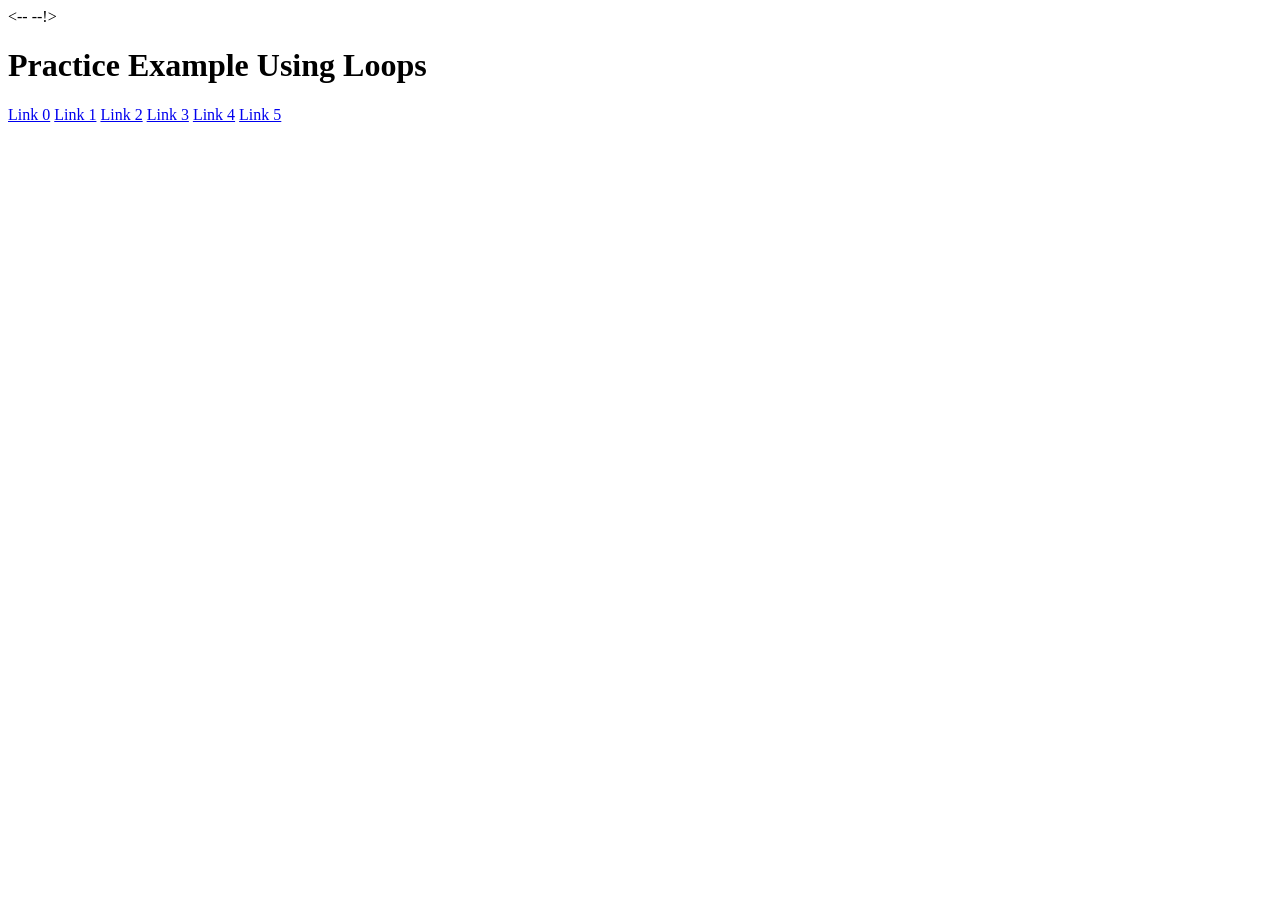
==== jsLessons/index.html @ 43ef2fb7 "main" ====
<--<!DOCTYPE html>
<html lang="en">
<head>
    <meta charset="UTF-8">
    <meta http-equiv="X-UA-Compatible" content="IE=edge">
    <meta name="viewport" content="width=device-width, initial-scale=1.0">
    <title>Document</title>
</head>
<body>
    <script src="test.js"></script>
</body>
</html>--!>

<!DOCTYPE html>
<html lang="en">
<head>
    <meta charset="UTF-8">
    <meta name="viewport" content="width=device-width, initial-scale=1.0">
    <title>Practice Example Using Loops</title>
</head>
<body>
    <h1>Practice Example Using Loops</h1>
    <a href="#">Link 0</a>
    <a href="#">Link 1</a>
    <a href="#">Link 2</a>
    <a href="#">Link 3</a>
    <a href="#">Link 4</a>
<a href="#">Link 5</a>
    <script src="test.js"></script>
</body>
</html>
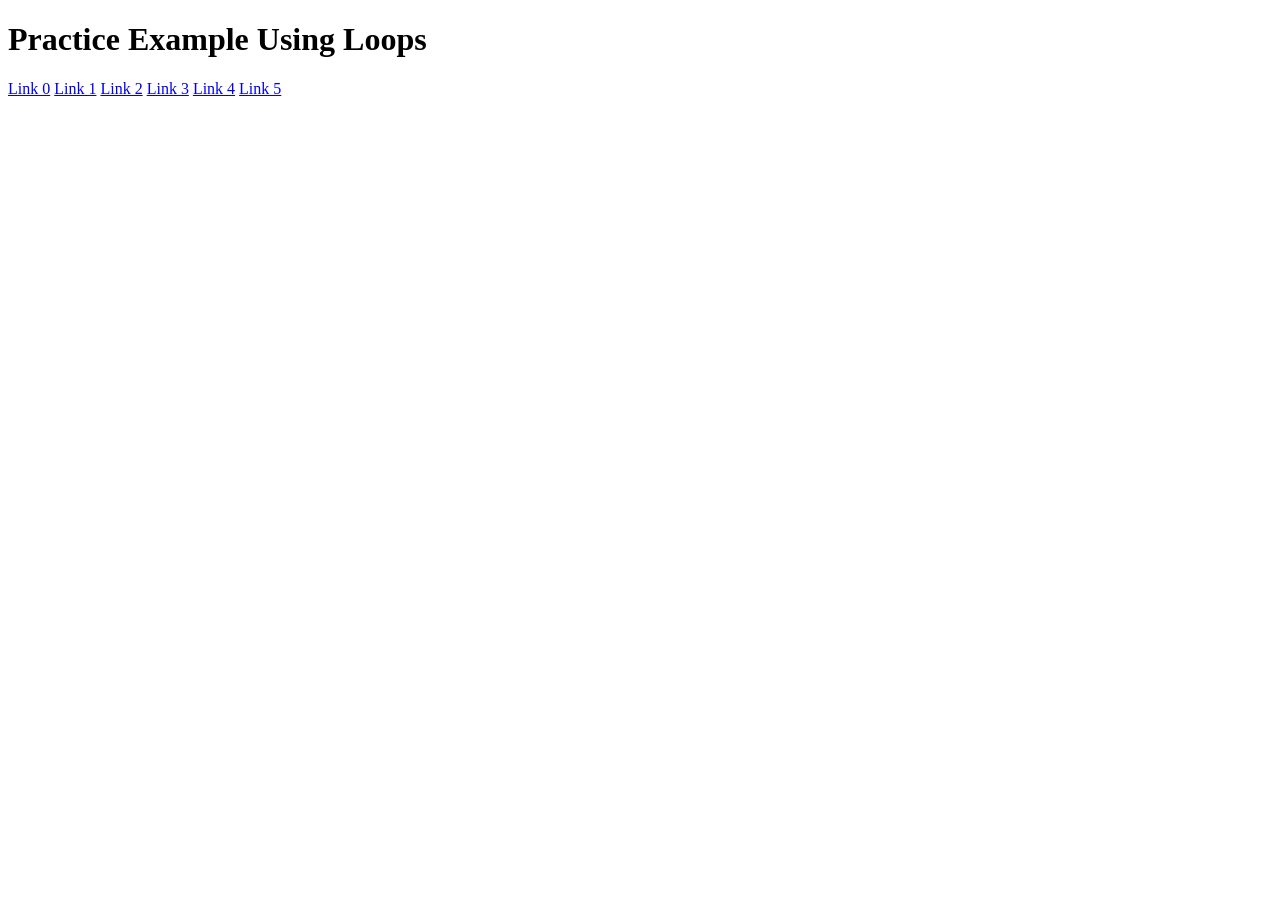
==== commit 15eaa95c: "updating files" ====
--- a/jsLessons/index.html
+++ b/jsLessons/index.html
@@ -1,4 +1,4 @@
-<--<!DOCTYPE html>
+<!DOCTYPE html>
 <html lang="en">
 <head>
     <meta charset="UTF-8">
@@ -9,7 +9,7 @@
 <body>
     <script src="test.js"></script>
 </body>
-</html>--!>
+</html>
 
 <!DOCTYPE html>
 <html lang="en">
